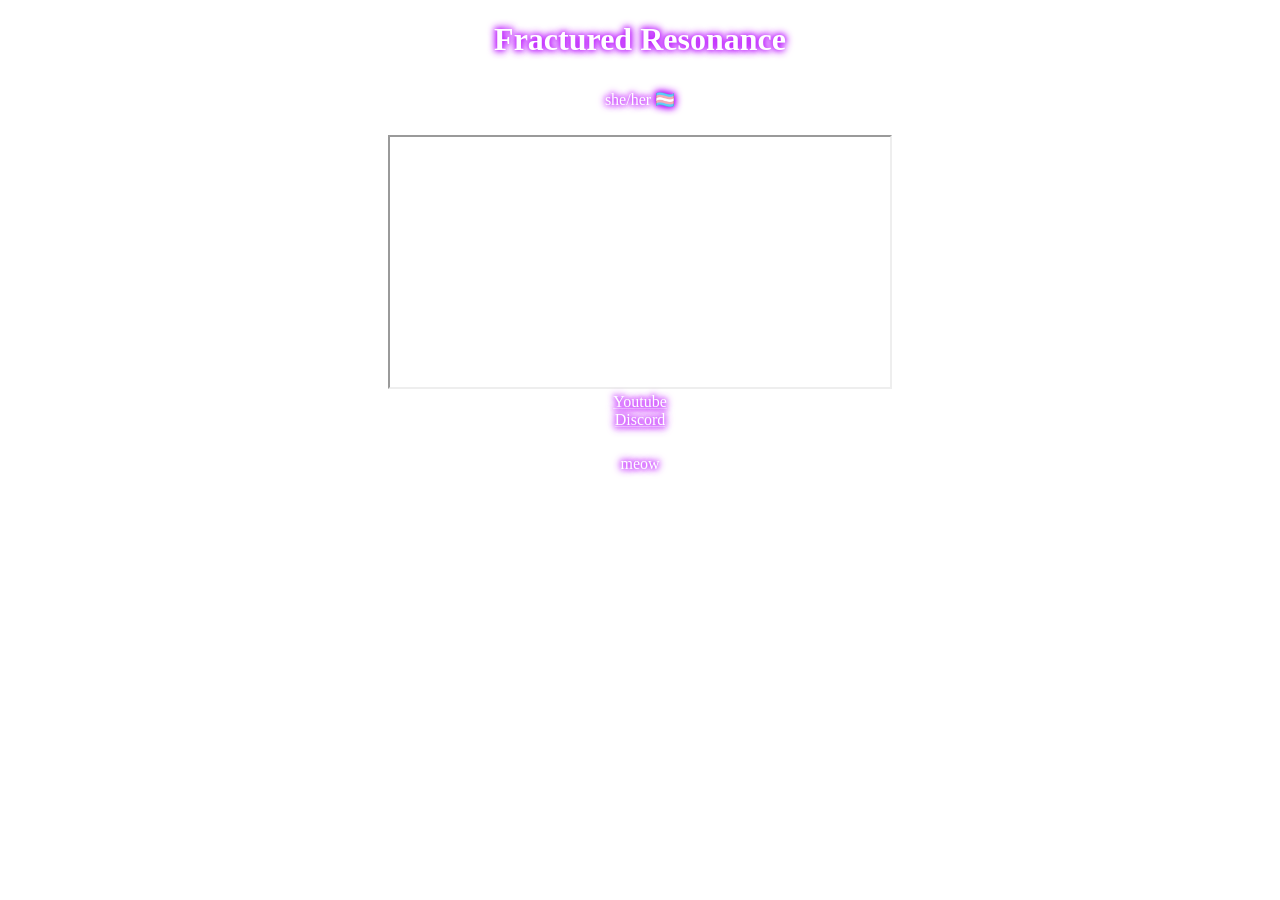
==== index.html @ 0c55e48a "Add files via upload" ====
<!DOCTYPE html>
<html>
<head>
  <link rel="stylesheet" href="styles.css">
<title>Page Title</title>
</head>
<body>

<h1>Fractured Resonance</h1>
<p>
she/her 🏳️‍⚧️
</p>
<iframe width="500" height="250"
src="https://www.youtube-nocookie.com/embed/z2TlIR5X_Nc">
</iframe>
<br>
<a href="https://www.youtube.com/@fracturedresonancemusic">Youtube</a>
<br>
<a href="https://discord.gg/nWgBXhFm3x">Discord</a>
</body>
<video autoplay muted loop id="myVideo">
  <source src="background.mp4" type="video/mp4">
</video>
<p>
meow
</p>
</html>
---- styles.css ----
.audiowide-regular {
  font-family: "Audiowide", sans-serif;
  font-weight: 400;
  font-style: normal;
}

#myVideo {
  position: fixed;
  right: 0;
  bottom: 0;
  min-width: 100%;
  min-height: 100%;
  z-index: -2;
}
  body {
    color: white;
    text-shadow: 0px 0px 10px #BC1BFDFF, 0px 0px 8px #BC1BFDFF, 0px 0px 5px #BC1BFDFF, 0px 0px 3px white;
    text-align: center;
}
/* unvisited link */
a:link {
  color: white;
}

/* visited link */
a:visited {
  color: white;
}

/* mouse over link */
a:hover {
  color: white;
}

/* selected link */
a:active {
  color: white;
}
 p {
  padding-bottom: 10px;
  padding-top: 10px;
}
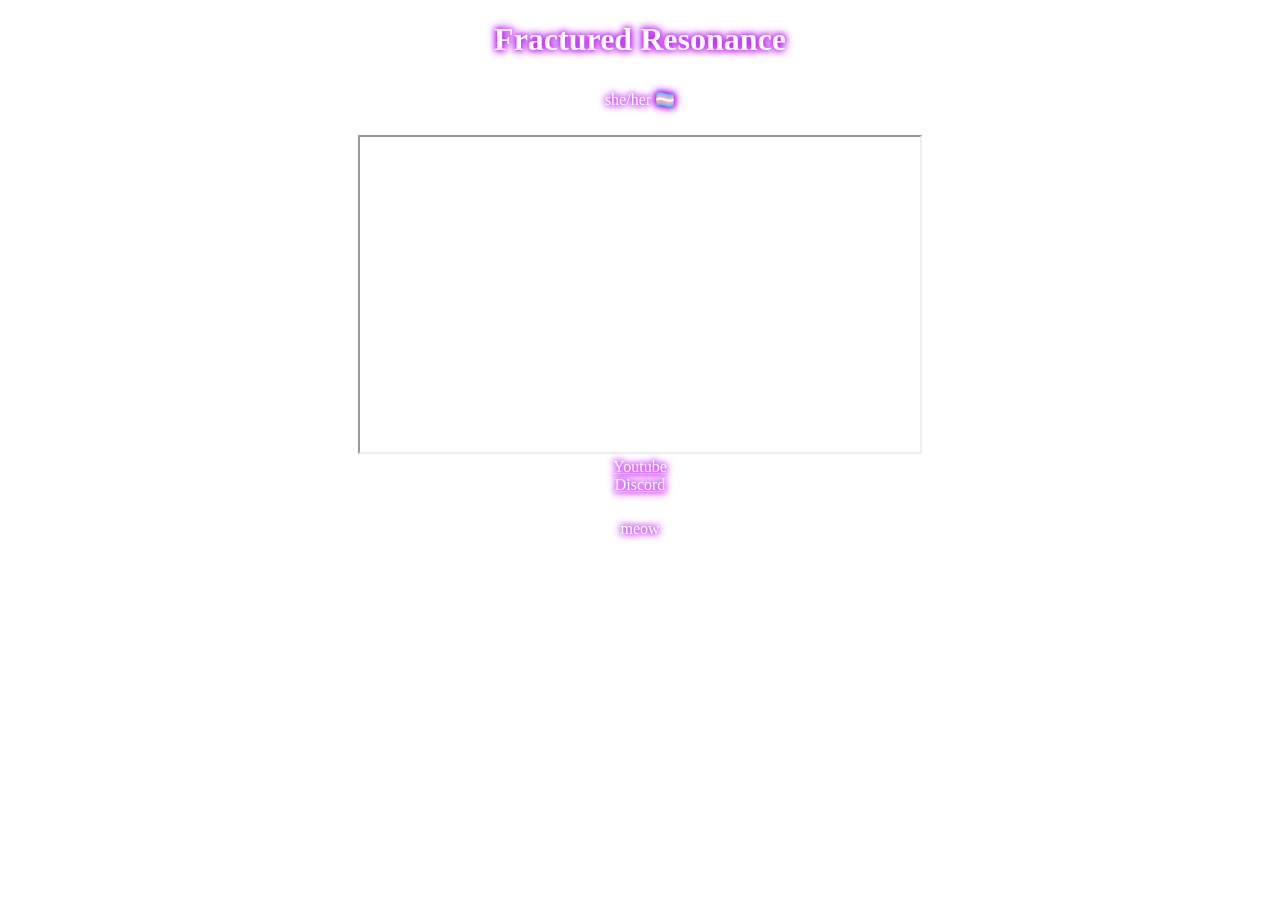
==== commit 401fb981: "Add files via upload" ====
--- a/index.html
+++ b/index.html
@@ -10,7 +10,7 @@
 <p>
 she/her 🏳️‍⚧️
 </p>
-<iframe width="500" height="250"
+<iframe width="560" height="315"
 src="https://www.youtube-nocookie.com/embed/z2TlIR5X_Nc">
 </iframe>
 <br>
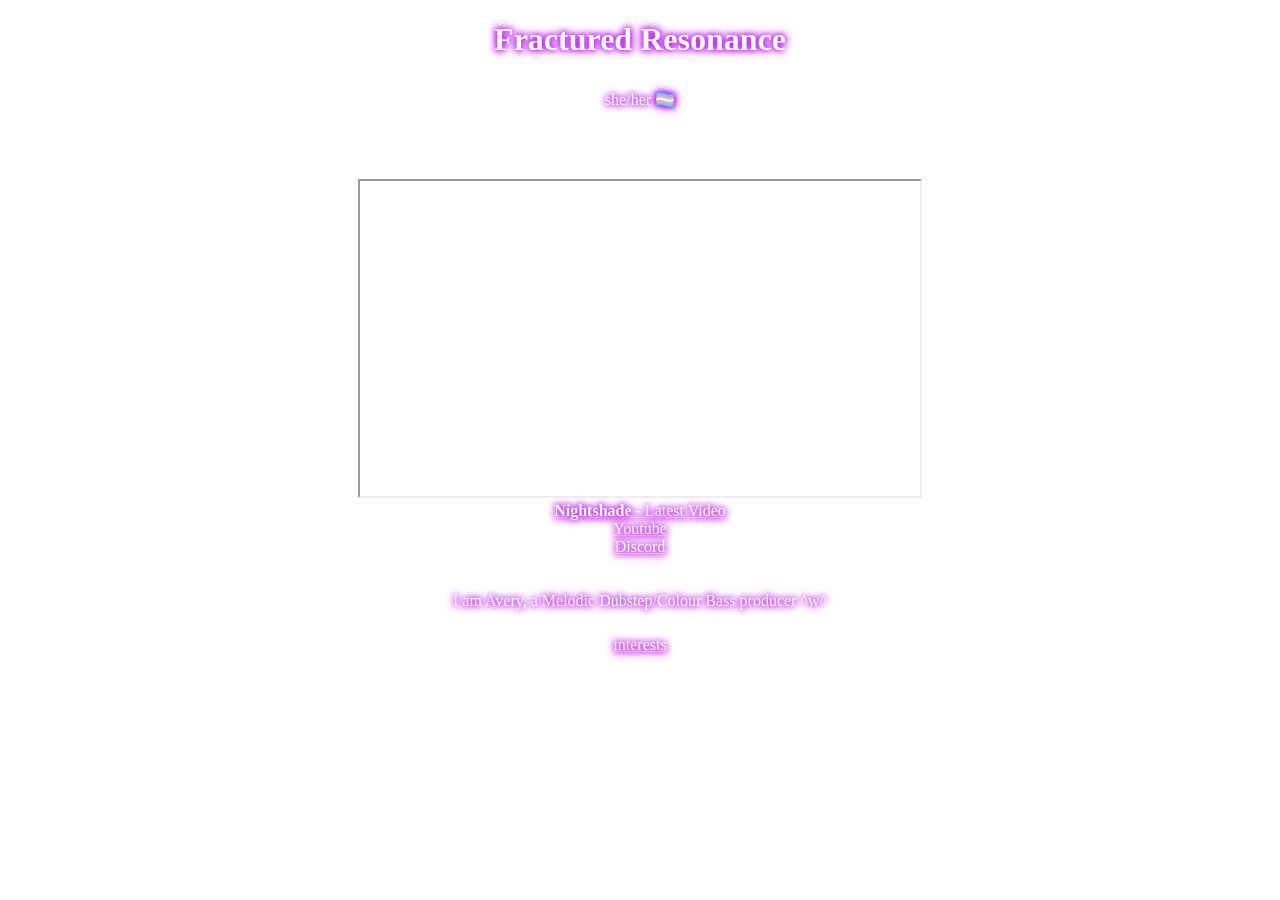
==== commit ecc5c198: "Add files via upload" ====
--- a/index.html
+++ b/index.html
@@ -10,9 +10,13 @@
 <p>
 she/her 🏳️‍⚧️
 </p>
+<br>
+<p>
 <iframe width="560" height="315"
 src="https://www.youtube-nocookie.com/embed/z2TlIR5X_Nc">
 </iframe>
+<br>
+<b><a href="https://www.youtube.com/watch?v=z2TlIR5X_Nc">Nightshade</b> - Latest Video
 <br>
 <a href="https://www.youtube.com/@fracturedresonancemusic">Youtube</a>
 <br>
@@ -22,6 +26,7 @@
   <source src="background.mp4" type="video/mp4">
 </video>
 <p>
-meow
+I am Avery, a Melodic Dubstep/Colour Bass producer ^w^
 </p>
+<a href="interests">interests</a>
 </html>
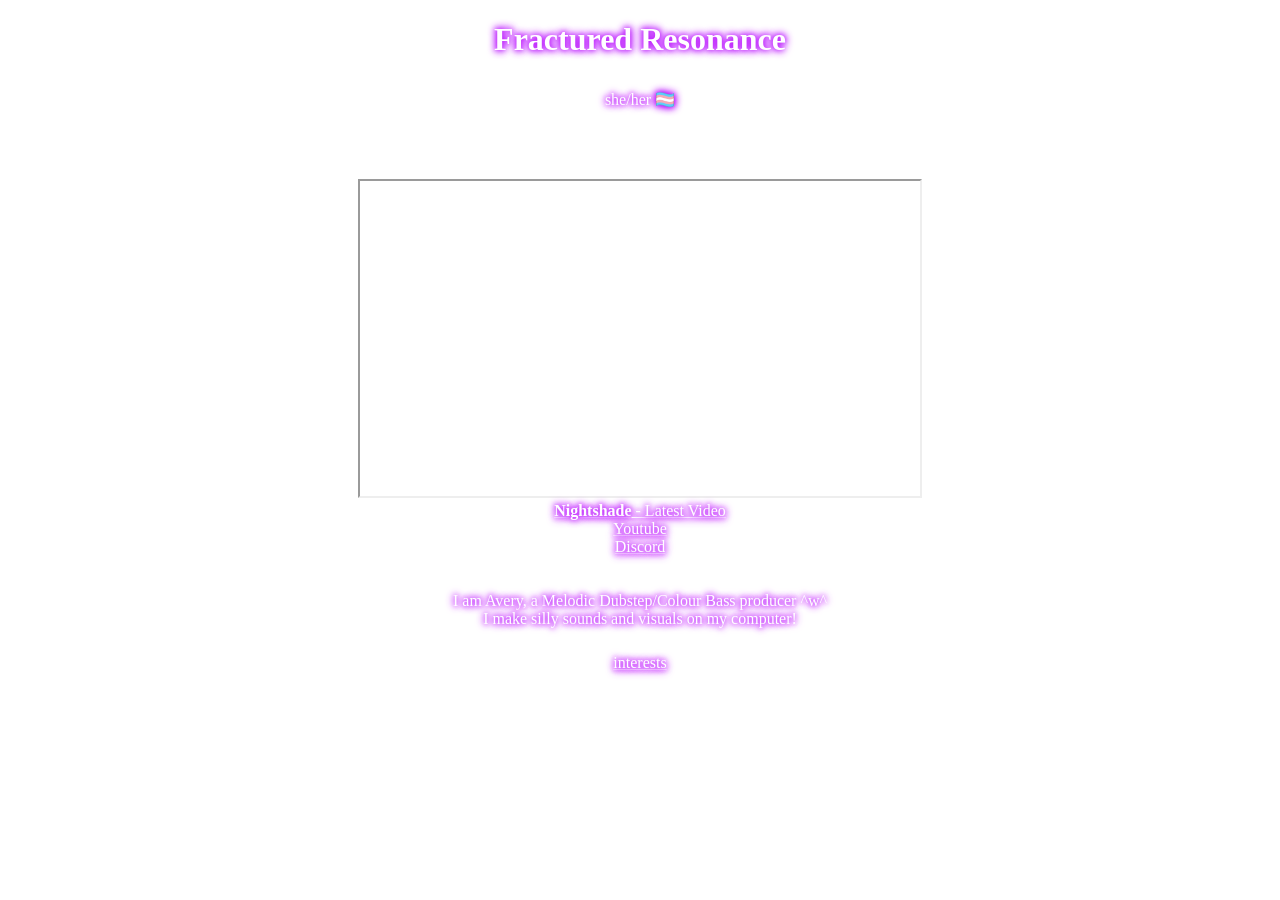
==== commit 224d955e: "Update index.html" ====
--- a/index.html
+++ b/index.html
@@ -27,6 +27,8 @@
 </video>
 <p>
 I am Avery, a Melodic Dubstep/Colour Bass producer ^w^
+<br>
+I make silly sounds and visuals on my computer!
 </p>
-<a href="interests">interests</a>
+<a href="interests.html">interests</a>
 </html>
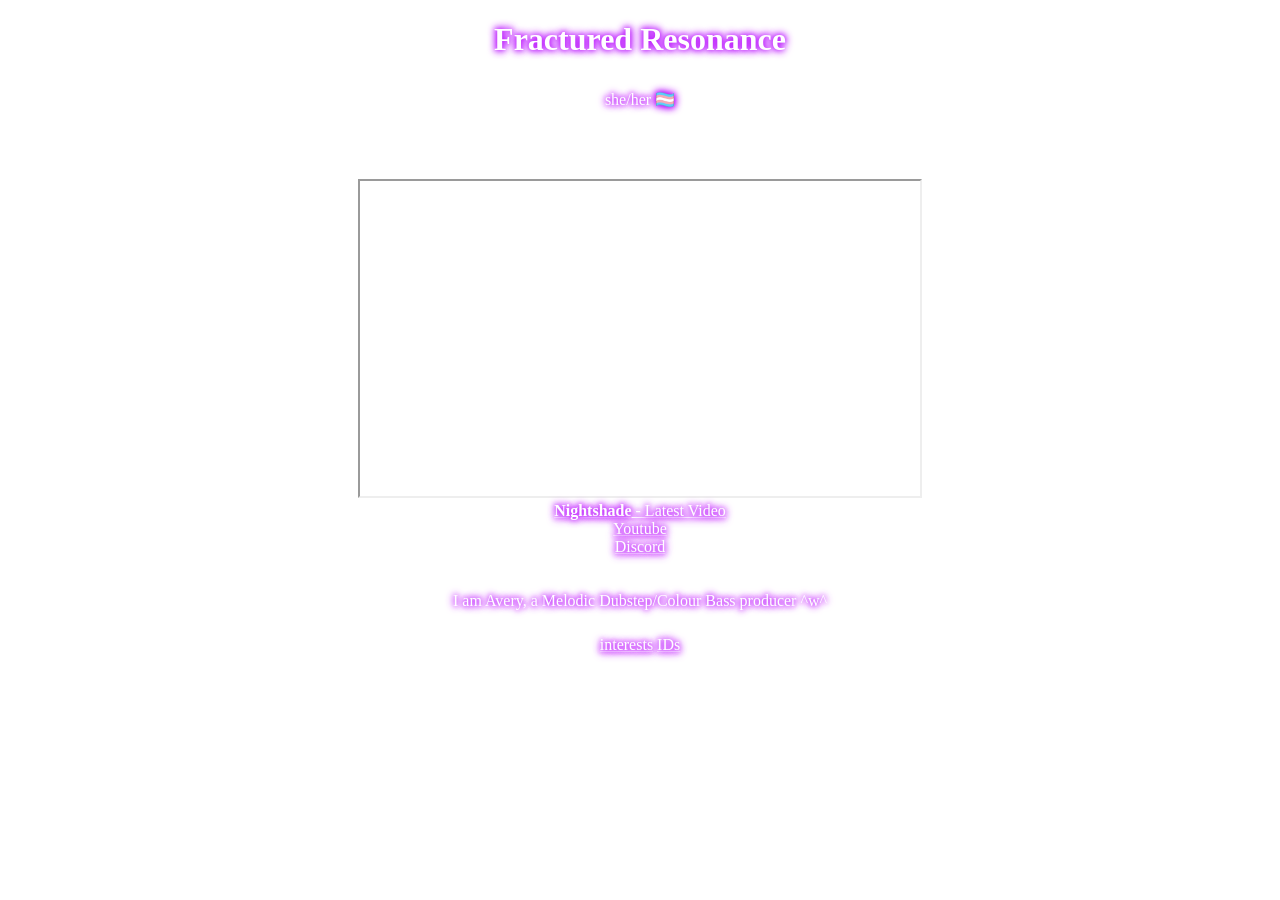
==== commit 6ea72c28: "Add files via upload" ====
--- a/index.html
+++ b/index.html
@@ -27,8 +27,7 @@
 </video>
 <p>
 I am Avery, a Melodic Dubstep/Colour Bass producer ^w^
-<br>
-I make silly sounds and visuals on my computer!
 </p>
 <a href="interests.html">interests</a>
+<a href="ids.html">IDs</a>
 </html>
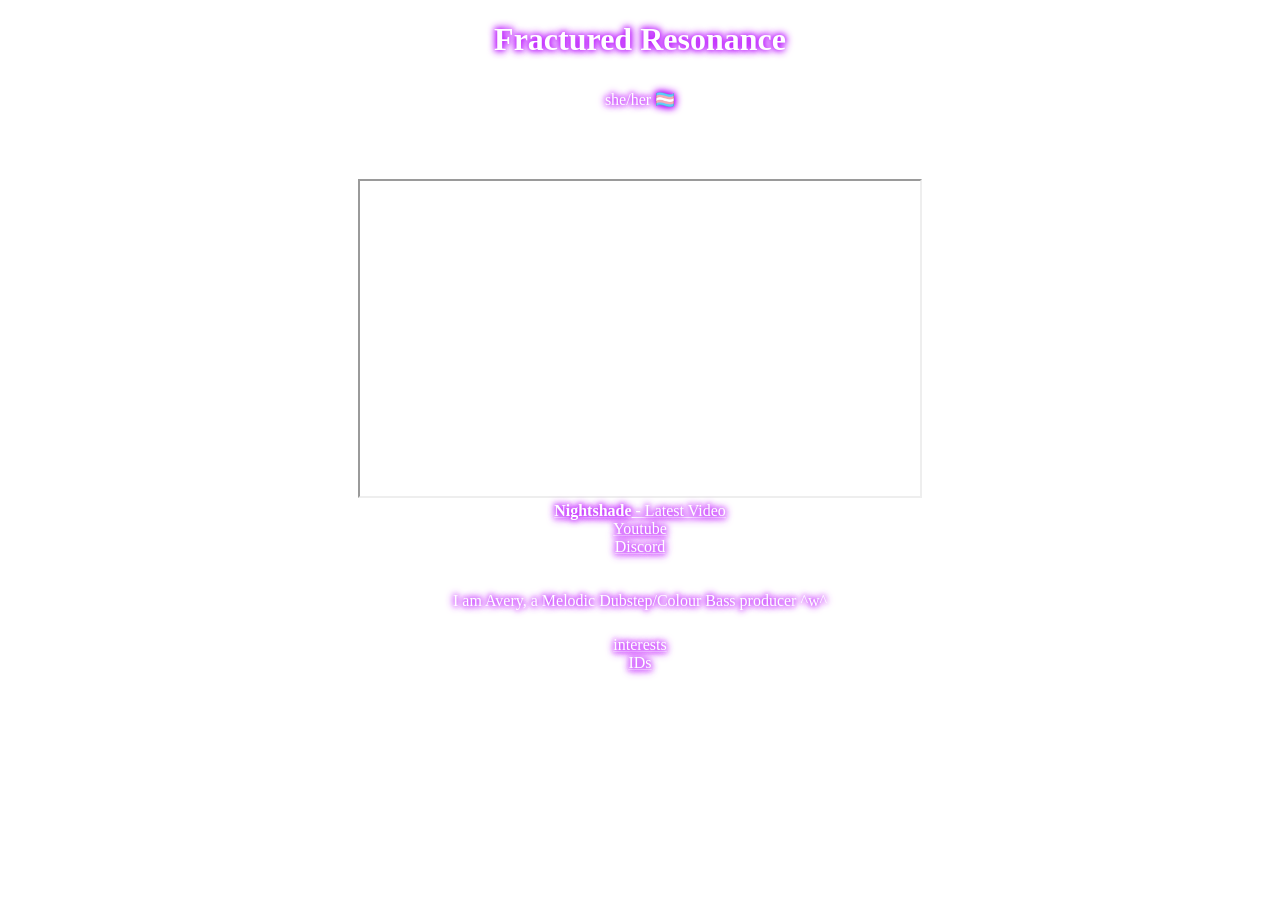
==== commit 5f65c292: "Add files via upload" ====
--- a/index.html
+++ b/index.html
@@ -29,5 +29,6 @@
 I am Avery, a Melodic Dubstep/Colour Bass producer ^w^
 </p>
 <a href="interests.html">interests</a>
+<br>
 <a href="ids.html">IDs</a>
 </html>
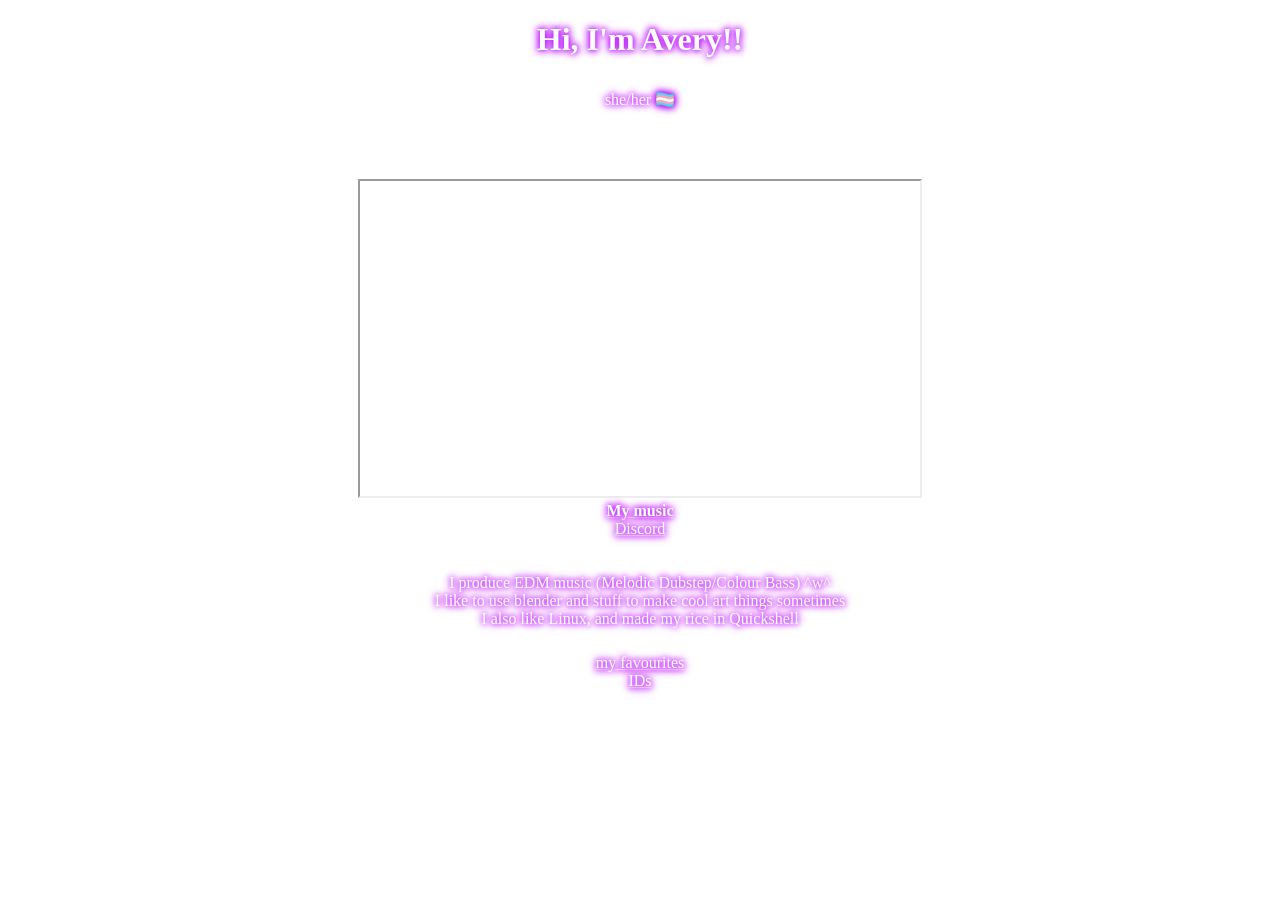
==== commit bdb67464: "Add files via upload" ====
--- a/index.html
+++ b/index.html
@@ -6,7 +6,7 @@
 </head>
 <body>
 
-<h1>Fractured Resonance</h1>
+<h1>Hi, I'm Avery!!</h1>
 <p>
 she/her 🏳️‍⚧️
 </p>
@@ -16,9 +16,7 @@
 src="https://www.youtube-nocookie.com/embed/z2TlIR5X_Nc">
 </iframe>
 <br>
-<b><a href="https://www.youtube.com/watch?v=z2TlIR5X_Nc">Nightshade</b> - Latest Video
-<br>
-<a href="https://www.youtube.com/@fracturedresonancemusic">Youtube</a>
+<b><a href="https://www.youtube.com/watch?v=z2TlIR5X_Nc">My music</b>
 <br>
 <a href="https://discord.gg/nWgBXhFm3x">Discord</a>
 </body>
@@ -26,9 +24,13 @@
   <source src="background.mp4" type="video/mp4">
 </video>
 <p>
-I am Avery, a Melodic Dubstep/Colour Bass producer ^w^
+I produce EDM music (Melodic Dubstep/Colour Bass) ^w^
+<br>
+I like to use blender and stuff to make cool art things sometimes
+<br>
+I also like Linux, and made my rice in Quickshell
 </p>
-<a href="interests.html">interests</a>
+<a href="favourites.html">my favourites</a>
 <br>
 <a href="ids.html">IDs</a>
 </html>
